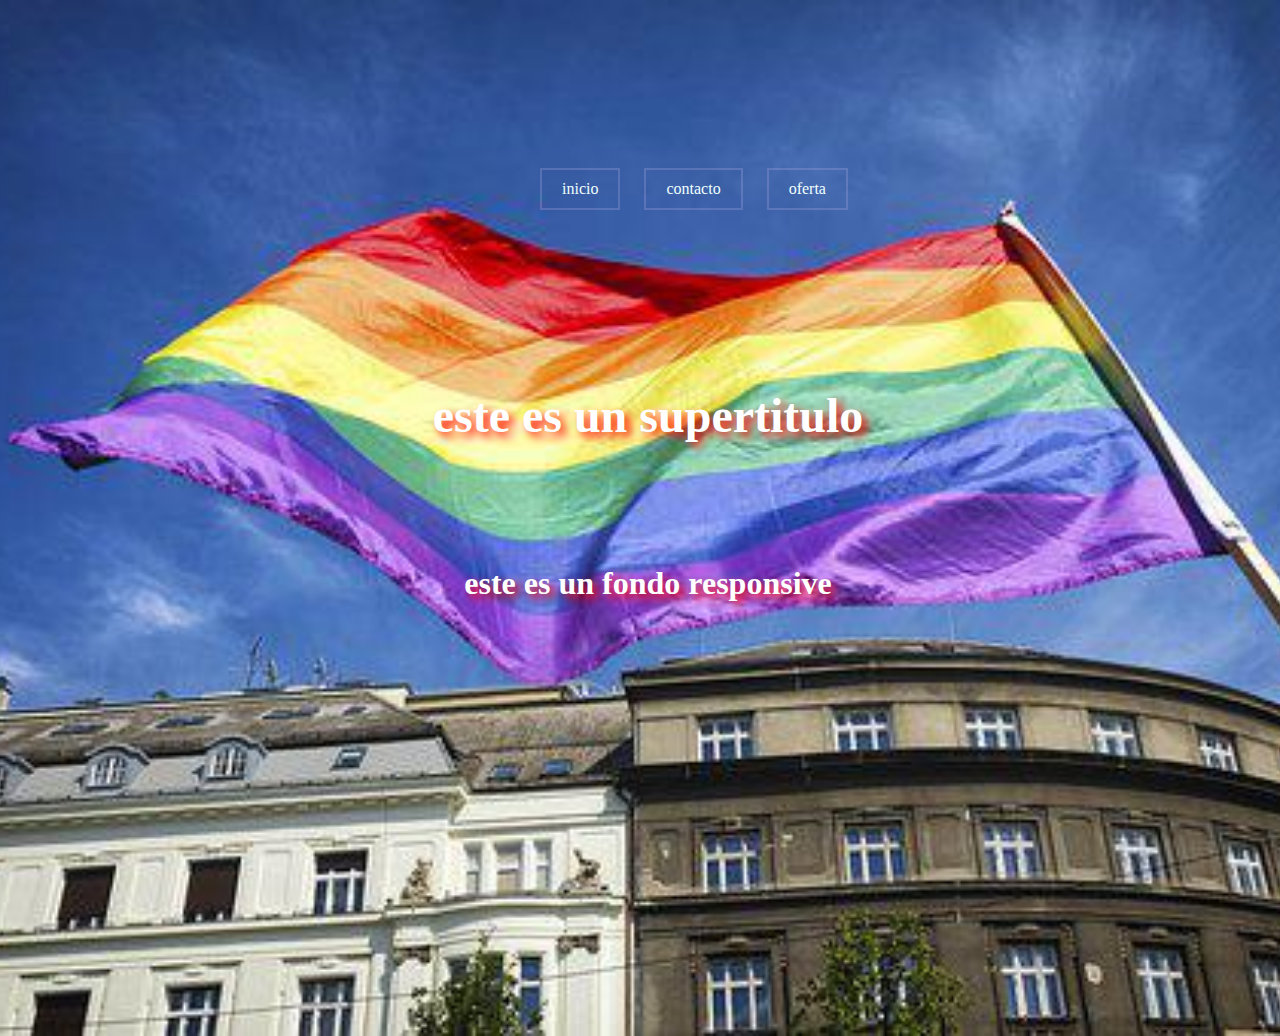
==== CSS/background/index.html @ 020970f4 "Merge branch 'main' of https://github.com/ffanecaa/curso-ifcd0110" ====
<!DOCTYPE html>
<html lang="es">
<head>
    <meta charset="UTF-8">
    <meta http-equiv="X-UA-Compatible" content="IE=edge">
    <meta name="viewport" content="width=device-width, initial-scale=1.0">
    <title>background </title>
    <link rel="stylesheet" href="css.css">
</head>
<body class="fondo0">
   
    <header class="cabeza">
        <a href="index.html">inicio</a>
        <a href="contacto.html">contacto</a>
        <a href="oferta.html">oferta</a>
        
    </header>
  <div class="texto">
  </div>
   <h2 id="mov2"class="titu">este es un supertitulo</h2> <br>
   <h1 id="mov3"class="titulo">este es un fondo responsive</h1>  
</div>

 

</body>
</html>
---- CSS/background/css.css ----
.fondo0{
    background-image: url(bandera.jpg);
    background-repeat: no-repeat;
    background-size: cover;
    background-position: center;
    margin-top: 0;
    width: 100%;
    height: 100vh;
}
header{
    display: block;
    margin-top: 10%;
    margin-left: 40%;

}
a{
    color: azure;
    border: 2px solid rgba(166, 166, 226, 0.3);
    padding: 10px 20px;
    display:inline-block;
    margin-left: 20px;
    margin-top: 40px;
    text-decoration: none;
}
a:hover{
    color:rgb(46, 165, 42);
    border: 2px solid rgb(98, 0, 255);
    border-radius: 25%;
    transform:scale(2);
    text-transform: uppercase;
    width: 60px;

}
.texto{
    display: flex;
    margin: 50px ;
    
   

}
.titu{
    color: white;
    margin-top: 10%;
    text-align: center;
    font-size: 3em;
    text-shadow: 5px 5px 10px red;
}
.titu0{
    color: white;
    margin-top: 10%;
    text-align: right;
    font-size: 3em;
    text-shadow: 5px 5px 10px red;
    margin-right: 10%;}

.titulo{
    color: white;
    margin-top: 5%;
    text-align: center;
    font-size: 2em;
    text-shadow: 5px 5px 10px red;
}
.titulo0{
    color: white;
    margin-top: 5%;
    text-align: right;
    font-size: 5em;
    text-shadow: 5px 5px 10px red;
    margin-right: 10%;
}

.fondo2{
    background-image: url(pizza.jpg);
    background-repeat: no-repeat;
    background-size: cover;
    background-position: center;
    width: 100%;
    height: 100vh;
    margin:0;
}
#mov0 {

border-radius: 20%;
position:relative;
animation-name: caso;
  animation-duration: 3s;  
  animation-fill-mode: forwards;


}

@keyframes caso{
    from {top: 0px;}
    to {top: 200px; text-shadow: 5px 5px 10px rgb(0, 255, 64);}
  }
  #mov {

    border-radius: 20%;
    position:relative;
    animation-name: casos;
      animation-duration: 3s;  
      animation-fill-mode: forwards;
    
    
    }
    
    @keyframes casos{
        from {top: 0px;}
        to {top: 200px; text-shadow: 5px 5px 10px rgb(94, 255, 0);}

    }
    #mov2 {

        border-radius: 20%;
        position:relative;
        animation-name: caso1;
          animation-duration: 3s;  
          animation-fill-mode: forwards;
        
        
        }
        
        @keyframes caso1{
            from {top: 200px;}
            to {top: 0px; text-shadow: 5px 5px 10px rgb(0, 255, 242);}
          }
          #mov3 {
        
            border-radius: 20%;
            position:relative;
            animation-name: casos1;
              animation-duration: 8s;  
              animation-fill-mode: forwards;
            
            
            }
            
            @keyframes casos1{
                from {top: 200px;}
                to {top: 0px; text-shadow: 5px 5px 10px rgb(49, 47, 53);}
        
            }
            ul{
                color:white;
                text-align:center
            }
            ul h1, ul h2{
                text-shadow: 5px 5px 5px red;
            }

            span{
              color:red;
            }
            li{
                display:inline-block;
                margin: 5px;
                height: 60px;
                border: 1px solid red;
                padding: 15px;
                color:rgb(240, 8, 8);
                font-weight: bold;
                overflow: hidden;
                box-shadow: 2px 2px 1px rgb(160, 101, 101);
            }
            input{
                padding: 10px;
                float: right;
            }
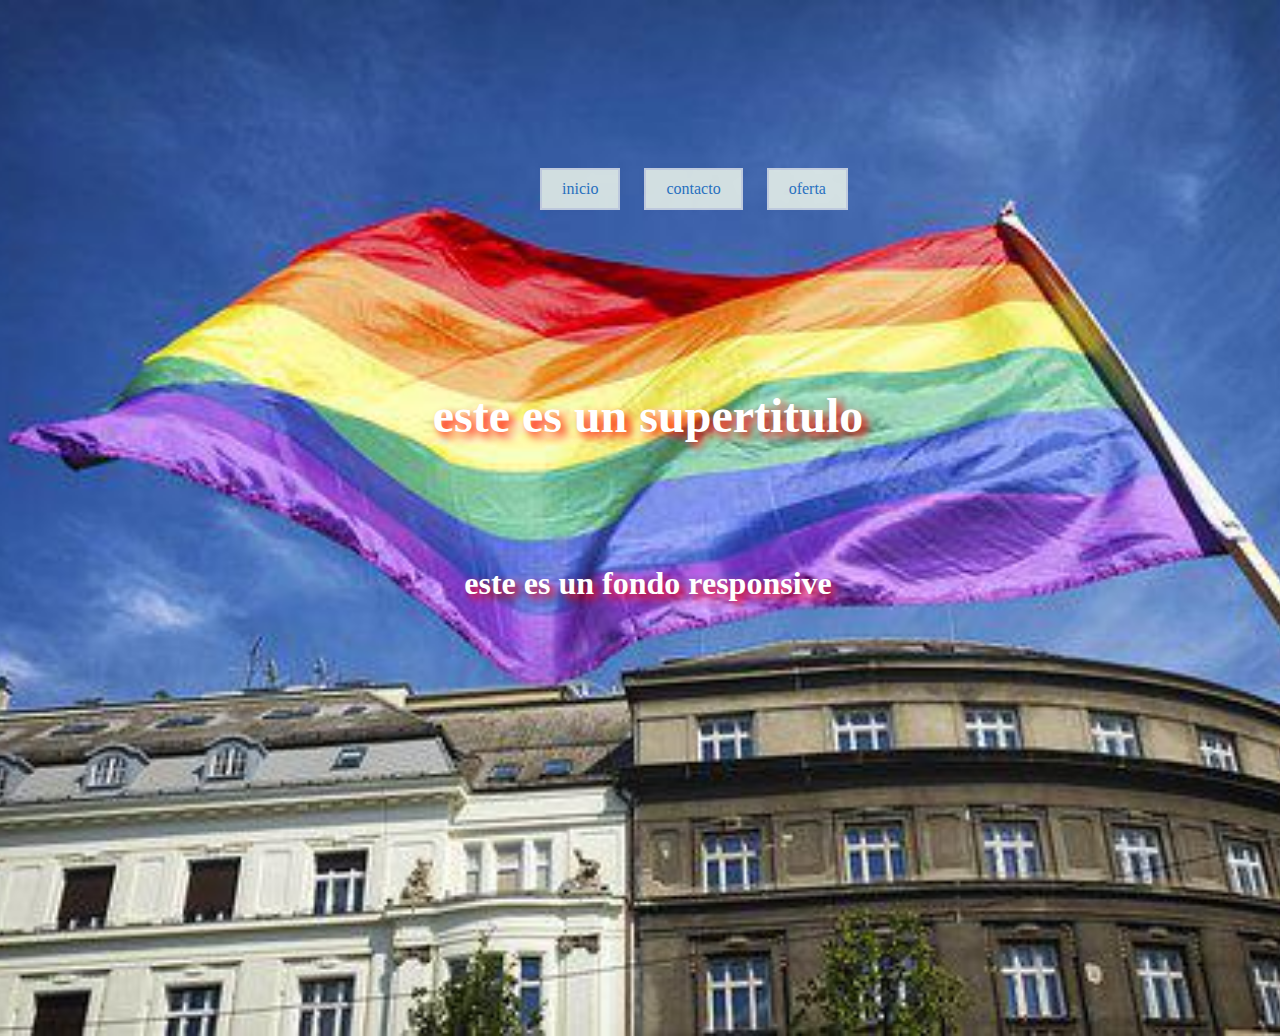
==== commit 1dab5019: "M" ====
--- a/CSS/background/index.html
+++ b/CSS/background/index.html
@@ -17,6 +17,7 @@
     </header>
   <div class="texto">
   </div>
+  <div>
    <h2 id="mov2"class="titu">este es un supertitulo</h2> <br>
    <h1 id="mov3"class="titulo">este es un fondo responsive</h1>  
 </div>
--- a/CSS/background/css.css
+++ b/CSS/background/css.css
@@ -11,24 +11,30 @@
     display: block;
     margin-top: 10%;
     margin-left: 40%;
+    justify-content: flex-end;
 
 }
-a{
-    color: azure;
+a{ /* DEFINICIONS DE LINKS    */
+    color: rgb(30, 116, 197);
     border: 2px solid rgba(166, 166, 226, 0.3);
     padding: 10px 20px;
     display:inline-block;
     margin-left: 20px;
     margin-top: 40px;
     text-decoration: none;
+    background-color: rgb(248, 255, 240);
+    opacity: 0.8;
+  
 }
-a:hover{
-    color:rgb(46, 165, 42);
-    border: 2px solid rgb(98, 0, 255);
+
+/* MODIFICA PINCHAR COLOR BORDE... */
+ a:hover{   
+    border: 2px solid rgb(157, 255, 0);
     border-radius: 25%;
-    transform:scale(2);
+    transform:rotate(2);
     text-transform: uppercase;
     width: 60px;
+    opacity: 1;
 
 }
 .texto{
@@ -78,7 +84,7 @@
     height: 100vh;
     margin:0;
 }
-#mov0 {
+#mov0 {/* animacion h1  */
 
 border-radius: 20%;
 position:relative;
@@ -91,9 +97,9 @@
 
 @keyframes caso{
     from {top: 0px;}
-    to {top: 200px; text-shadow: 5px 5px 10px rgb(0, 255, 64);}
+    to {top: 100px; text-shadow: 5px 5px 10px rgb(0, 255, 64);}
   }
-  #mov {
+  #mov { /* animacion h2    */
 
     border-radius: 20%;
     position:relative;
@@ -105,11 +111,11 @@
     }
     
     @keyframes casos{
-        from {top: 0px;}
-        to {top: 200px; text-shadow: 5px 5px 10px rgb(94, 255, 0);}
+        from {right:200px;}
+        to {right: 0px; text-shadow: 5px 5px 10px rgb(94, 255, 0);}
 
     }
-    #mov2 {
+    #mov2 {/*animacion pagin index cMBIO DIRECCION SOMBRA     */ 
 
         border-radius: 20%;
         position:relative;
@@ -140,16 +146,22 @@
                 to {top: 0px; text-shadow: 5px 5px 10px rgb(49, 47, 53);}
         
             }
+
+            /* FORMULARIO APLICANDOLES FORMATO */
             ul{
                 color:white;
-                text-align:center
+                text-align:center;
+                width:90%;
+               
+                
             }
             ul h1, ul h2{
                 text-shadow: 5px 5px 5px red;
+
             }
 
             span{
-              color:red;
+              color:rgb(0, 255, 13);
             }
             li{
                 display:inline-block;
@@ -161,8 +173,12 @@
                 font-weight: bold;
                 overflow: hidden;
                 box-shadow: 2px 2px 1px rgb(160, 101, 101);
+                background-color: rgbA(223, 134, 17,0.4);
+               
+               
             }
             input{
                 padding: 10px;
                 float: right;
+               
             }